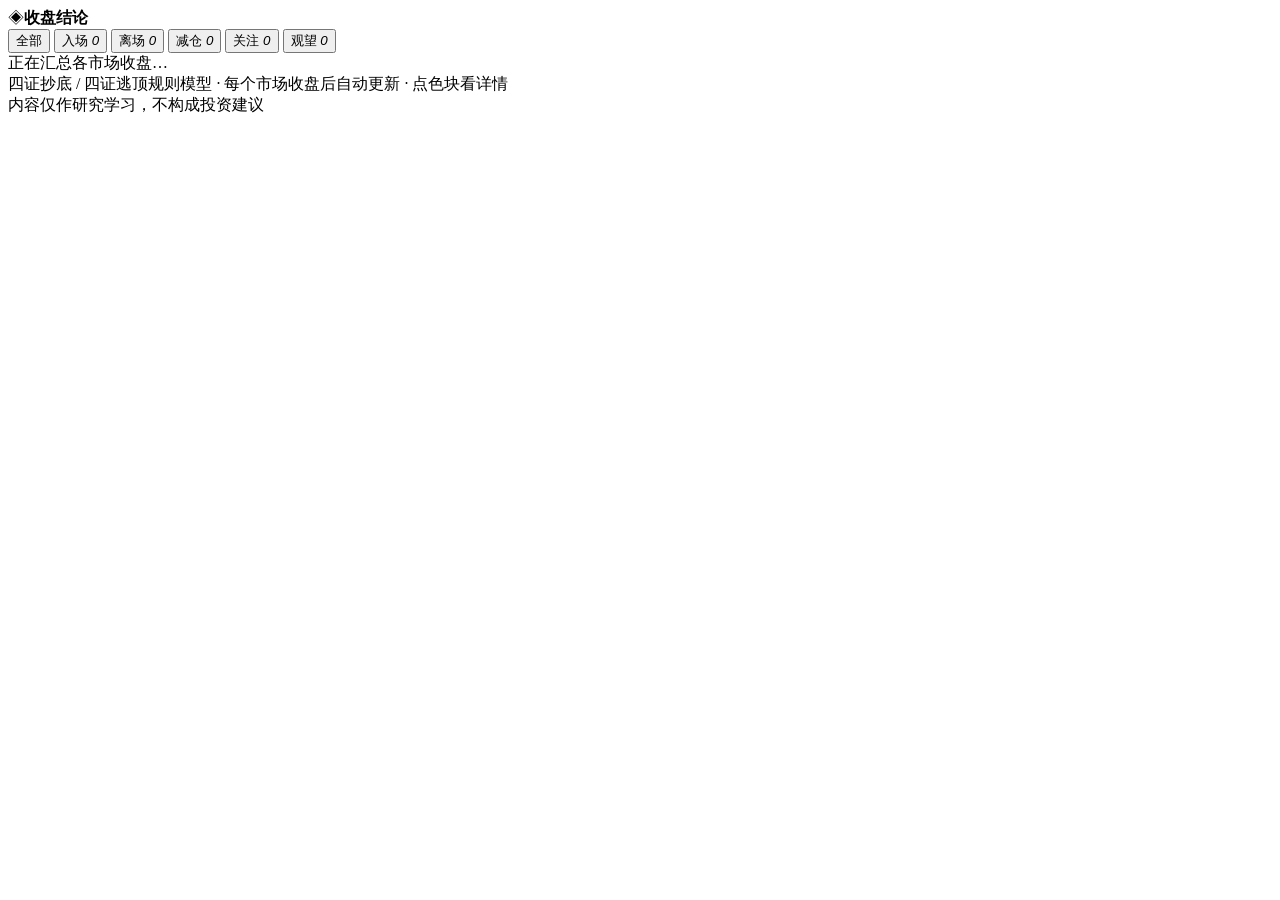
==== btq/web/overview.html @ 6d3b99d8 "v0.3: 首屏收盘结论（分组色块墙 + 入场/离场/减仓/关注/观望），各市场收盘后自动更新；修复 Pages 部署失败（改发布到 gh-pages 分支）；新增新浪/中证/港股/金交所数据源" ====
<!doctype html>
<html lang="zh-CN">
<head>
<meta charset="utf-8" />
<meta name="viewport" content="width=device-width, initial-scale=1, viewport-fit=cover" />
<meta name="theme-color" content="#0f0d0b" />
<title>btq · 收盘结论</title>
<link rel="stylesheet" href="static/overview.css" />
</head>
<body>
<div class="ticker" id="ticker"><div class="track" id="track"></div></div>
<header class="head">
  <div class="brand"><span class="logo">◈</span><b>收盘结论</b><span class="model" id="model"></span></div>
  <div class="asof" id="asof"></div>
</header>
<nav class="filters" id="filters">
  <button data-f="all" class="on">全部</button>
  <button data-f="入场" class="go">入场 <i id="c入场">0</i></button>
  <button data-f="离场" class="stop">离场 <i id="c离场">0</i></button>
  <button data-f="减仓" class="warn">减仓 <i id="c减仓">0</i></button>
  <button data-f="关注" class="wait">关注 <i id="c关注">0</i></button>
  <button data-f="观望" class="idle">观望 <i id="c观望">0</i></button>
</nav>
<main id="groups"><div class="loading"><span class="spin"></span>正在汇总各市场收盘…</div></main>
<footer class="foot">
  <div>四证抄底 / 四证逃顶规则模型 · 每个市场收盘后自动更新 · 点色块看详情</div>
  <div>内容仅作研究学习，不构成投资建议</div>
</footer>
<script src="static/overview.js"></script>
</body>
</html>
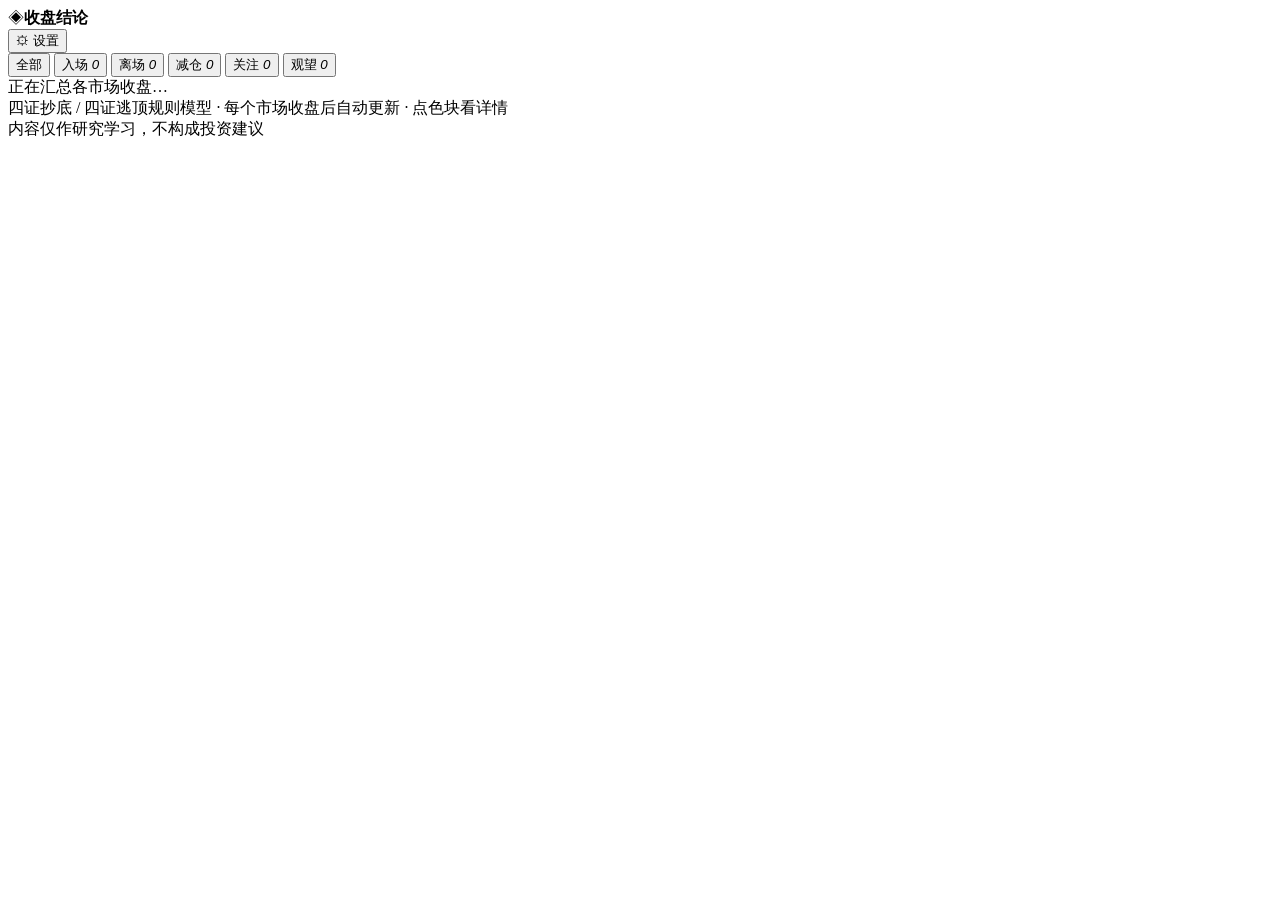
==== commit a9632994: "⚙ 设置面板：首页/详情页统一配置大模型和收盘推送（GitHub API 写仓库变量、一键测试推送/立即运行），Actions 支持 vars.ALERT_WEBHOOK / ALERT_LEVELS" ====
--- a/btq/web/overview.html
+++ b/btq/web/overview.html
@@ -12,6 +12,7 @@
 <header class="head">
   <div class="brand"><span class="logo">◈</span><b>收盘结论</b><span class="model" id="model"></span></div>
   <div class="asof" id="asof"></div>
+  <button class="st-gear" data-settings>⚙ 设置</button>
 </header>
 <nav class="filters" id="filters">
   <button data-f="all" class="on">全部</button>
@@ -26,6 +27,7 @@
   <div>四证抄底 / 四证逃顶规则模型 · 每个市场收盘后自动更新 · 点色块看详情</div>
   <div>内容仅作研究学习，不构成投资建议</div>
 </footer>
+<script src="static/settings.js"></script>
 <script src="static/overview.js"></script>
 </body>
 </html>
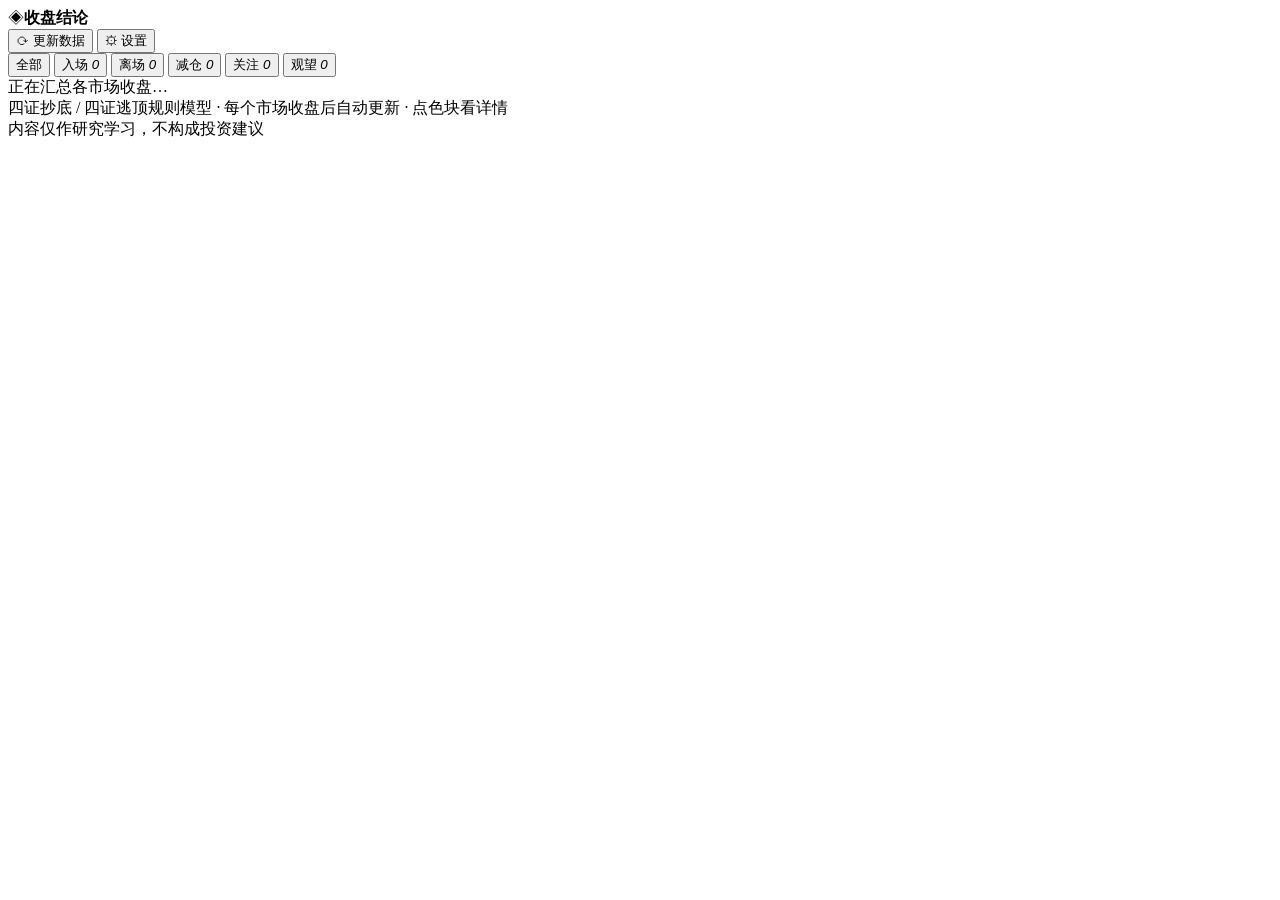
==== commit 5bd37e45: "首屏 ⟳ 更新数据：有令牌时触发 Actions 重新拉行情并等待新结果，没令牌时重读已发布数据" ====
--- a/btq/web/overview.html
+++ b/btq/web/overview.html
@@ -12,6 +12,7 @@
 <header class="head">
   <div class="brand"><span class="logo">◈</span><b>收盘结论</b><span class="model" id="model"></span></div>
   <div class="asof" id="asof"></div>
+  <button class="st-gear" id="refreshBtn" title="从行情源重新拉取并生成结论">⟳ 更新数据</button><span class="rf-msg" id="refreshMsg"></span>
   <button class="st-gear" data-settings>⚙ 设置</button>
 </header>
 <nav class="filters" id="filters">
